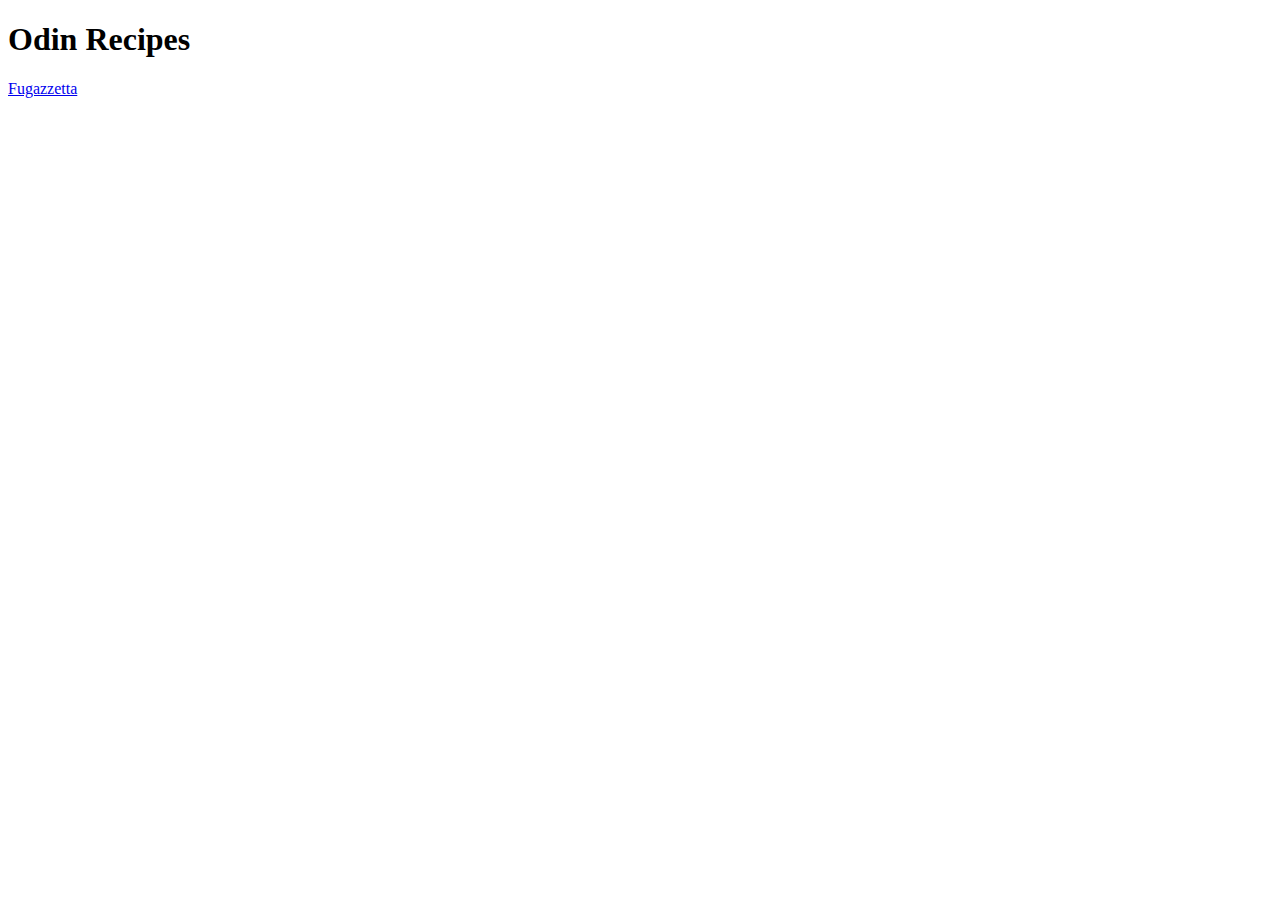
==== index.html @ 53d888df "Add link at index.html for fugazzetta recipe" ====
<!DOCTYPE html>
<html lang="en">
<head>
    <meta charset="UTF-8">
    <meta http-equiv="X-UA-Compatible" content="IE=edge">
    <meta name="viewport" content="width=device-width, initial-scale=1.0">
    <title>Document</title>
</head>
<body>
    <h1>Odin Recipes</h1>
    <a href="recipes/fugazzetta.html">Fugazzetta</a>
</body>
</html>
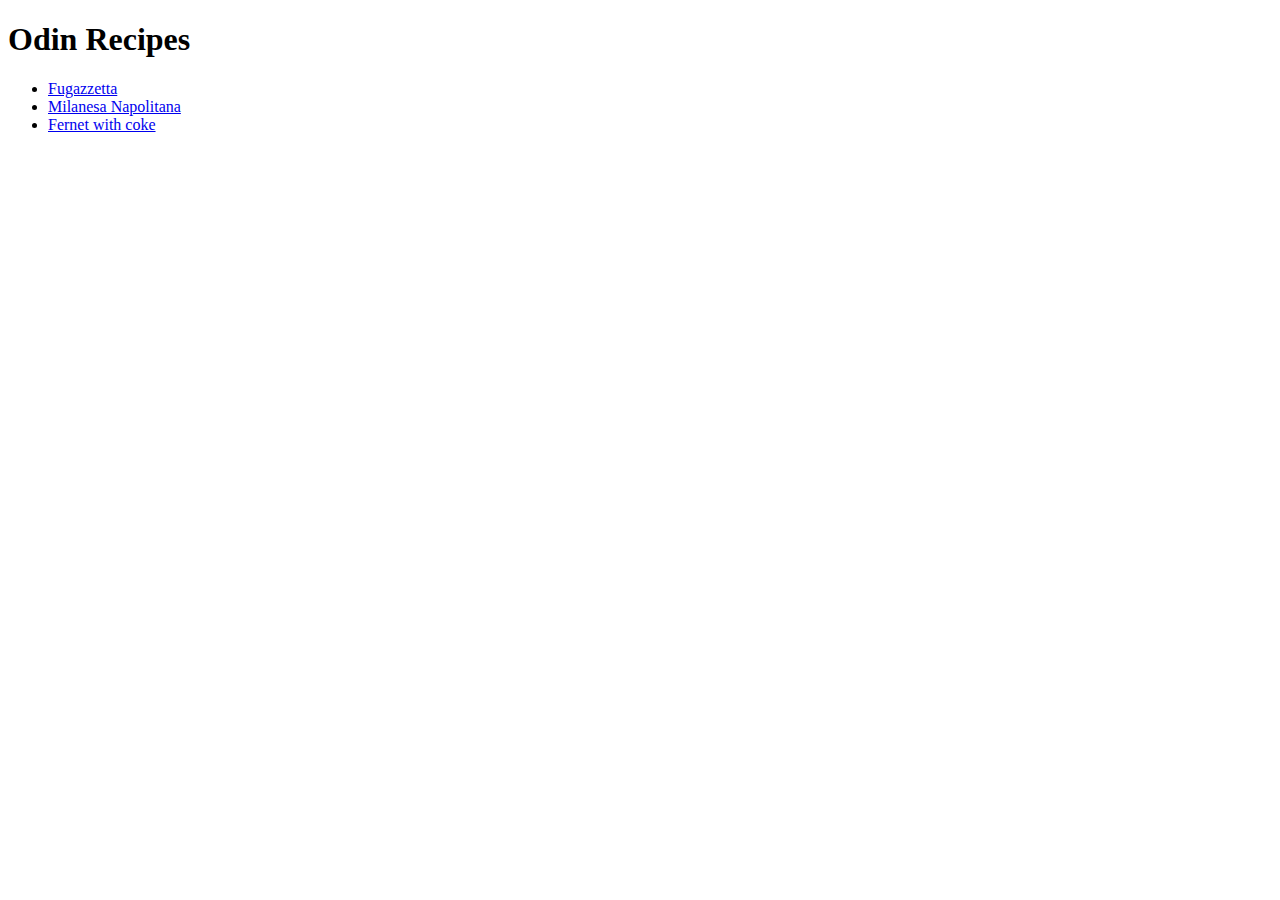
==== commit 1e3547e9: "Add links at index.html to milanesa napolitana and fernet con coca" ====
--- a/index.html
+++ b/index.html
@@ -8,6 +8,11 @@
 </head>
 <body>
     <h1>Odin Recipes</h1>
-    <a href="recipes/fugazzetta.html">Fugazzetta</a>
+    <ul>
+        <li><a href="recipes/fugazzetta.html">Fugazzetta</a></li>
+        <li><a href="recipes/milanesa-napolitana.html">Milanesa Napolitana</a></li>
+        <li><a href="recipes/fernet-with-coca.html">Fernet with coke</a></li>
+    </ul>
+    
 </body>
 </html>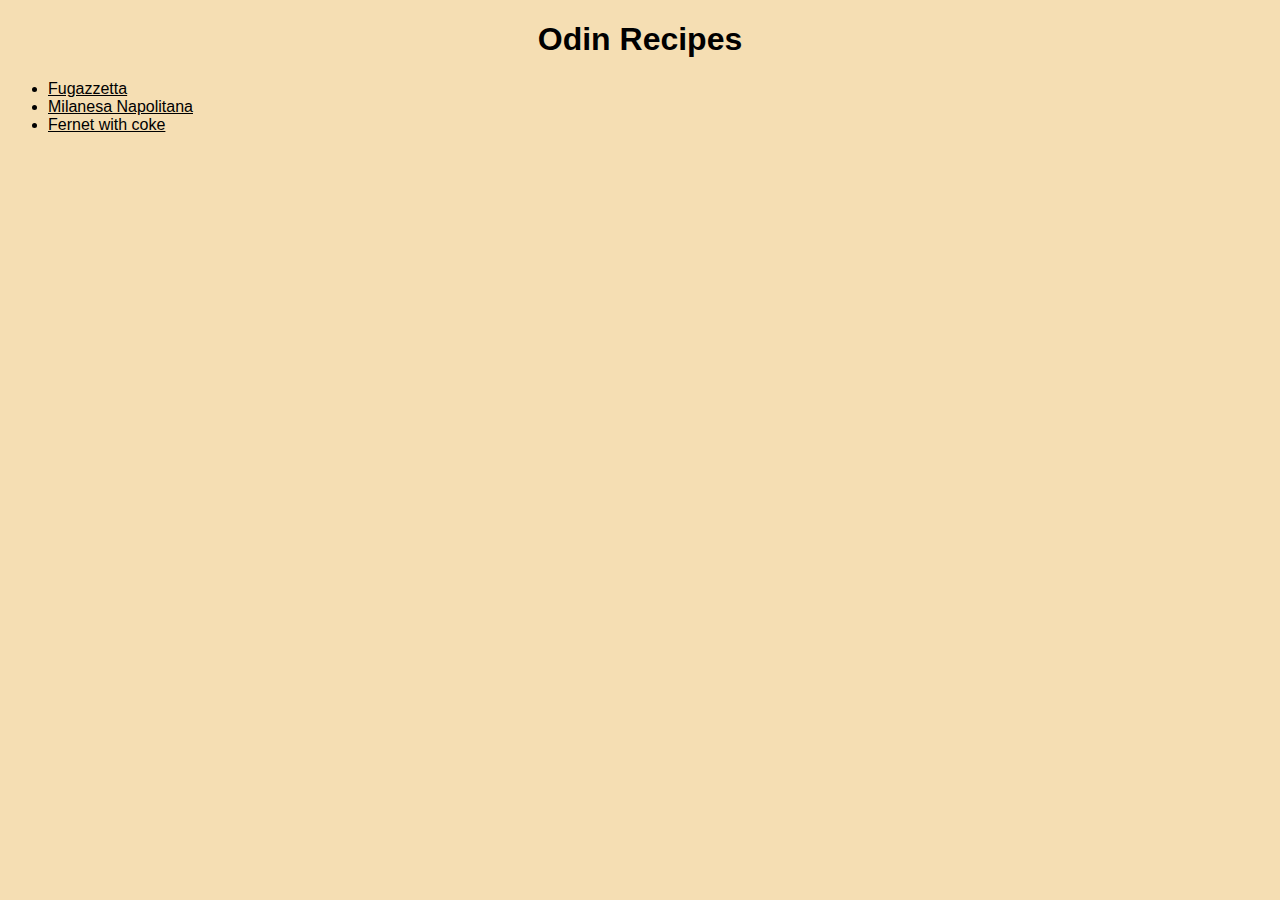
==== commit 78425ab8: "Add style with css" ====
--- a/index.html
+++ b/index.html
@@ -4,7 +4,8 @@
     <meta charset="UTF-8">
     <meta http-equiv="X-UA-Compatible" content="IE=edge">
     <meta name="viewport" content="width=device-width, initial-scale=1.0">
-    <title>Document</title>
+    <link rel="stylesheet" href="style.css">
+    <title>My cool Argentine recipes page!</title>
 </head>
 <body>
     <h1>Odin Recipes</h1>
--- a/style.css
+++ b/style.css
@@ -0,0 +1,17 @@
+/* style.css */
+
+* {
+    font-family: Verdana, Geneva, Tahoma, sans-serif;
+    color: black;
+    background-color: wheat;
+}
+
+h1 {
+    text-align: center;
+    font-weight: bold;
+}
+
+img {
+    width: 300px;
+    height: auto;
+}